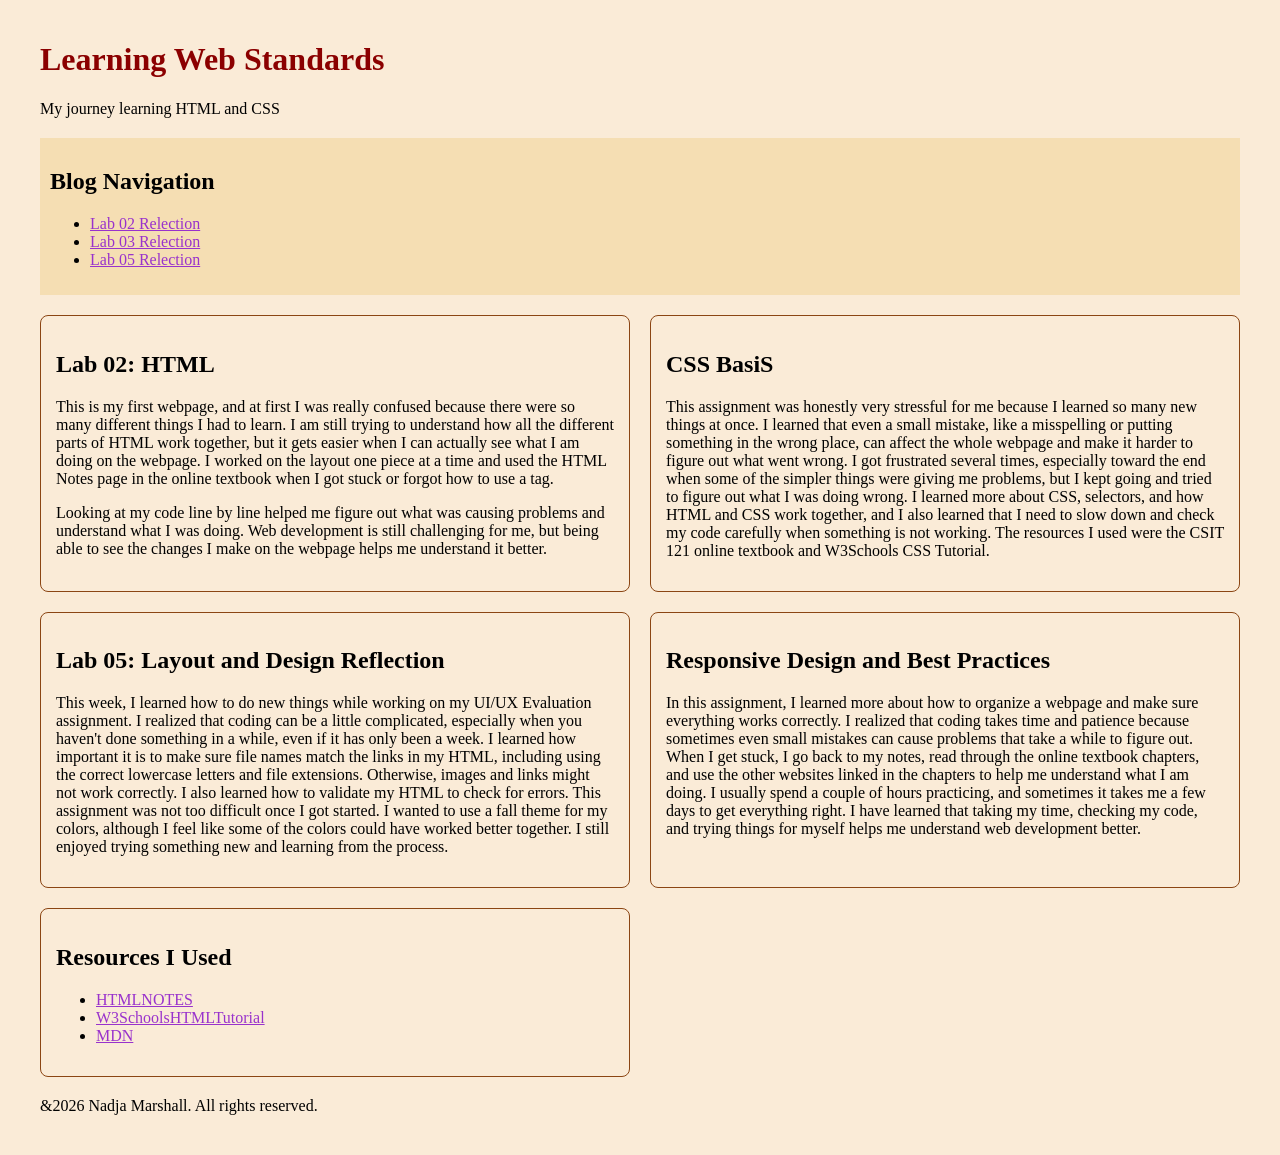
==== lab06/index.html @ 887932ea "Add files via upload" ====
<!DOCTYPE html>
<html lang="en">
<head>
    <meta charset="UTF-8">
    <meta name="viewpoint" content="width=device-width, inital-scale=1.0">
    <title>Learning Wed Standards</title>
    <link rel="stylesheet" href="style.css">
</head>
<body>
    <header>
    <h1 id="intro">Learning Web Standards</h1>
    <p>My journey learning HTML and CSS</p>
    </header>

    <nav>
        <h2>Blog Navigation</h2>
        <ul>
            <li><a href="lab02">Lab 02 Relection</a></li>
            <li><a href="lab03">Lab 03 Relection</a></li>
            <li><a href="lab05">Lab 05 Relection</a></li>
        </ul>
    </nav>

    <main class="blog-posts">
        <section id="lab02">
            <h2>Lab 02: HTML</h2>
            <P>This is my first webpage, and at first I was really confused because there were so many different things I had to learn. I am still trying to understand how all the different parts of HTML work together, but it gets easier when I can actually see what I am doing on the webpage. I worked on the layout one piece at a time and used the HTML Notes page in the online textbook when I got stuck or forgot how to use a tag.</P>
            <p>Looking at my code line by line helped me figure out what was causing problems and understand what I was doing. Web development is still challenging for me, but being able to see the changes I make on the webpage helps me understand it better.</p>
        </section>

        <section id="lab03">
            <h2>CSS BasiS</h2>
            <p>This assignment was honestly very stressful for me because I learned so many new things at once. I learned that even a small mistake, like a misspelling or putting something in the wrong place, can affect the whole webpage and make it harder to figure out what went wrong. I got frustrated several times, especially toward the end when some of the simpler things were giving me problems, but I kept going and tried to figure out what I was doing wrong. I learned more about CSS, selectors, and how HTML and CSS work together, and I also learned that I need to slow down and check my code carefully when something is not working. The resources I used were the CSIT 121 online textbook and W3Schools CSS Tutorial.</p>
        </section>

        <section id="lab05">
            <h2>Lab 05: Layout and Design Reflection</h2>
            <p>This week, I learned how to do new things while working on my UI/UX Evaluation assignment. I realized that coding can be a little complicated, especially when you haven't done something in a while, even if it has only been a week. I learned how important it is to make sure file names match the links in my HTML, including using the correct lowercase letters and file extensions. Otherwise, images and links might not work correctly. I also learned how to validate my HTML to check for errors. This assignment was not too difficult once I got started. I wanted to use a fall theme for my colors, although I feel like some of the colors could have worked better together. I still enjoyed trying something new and learning from the process.</p>
        </section>

        <section id="design">
            <h2>Responsive Design and Best Practices</h2>
            <p>In this assignment, I learned more about how to organize a webpage and make sure everything works correctly. I realized that coding takes time and patience because sometimes even small mistakes can cause problems that take a while to figure out. When I get stuck, I go back to my notes, read through the online textbook chapters, and use the other websites linked in the chapters to help me understand what I am doing. I usually spend a couple of hours practicing, and sometimes it takes me a few days to get everything right. I have learned that taking my time, checking my code, and trying things for myself helps me understand web development better.</p>
        </section>

        <section id="resources">
            <h2>Resources I Used</h2>
            <ul>
                <li><a href="https://opencontent.ccbcmd.edu/csit121/chapter/introduction-to-html-basics/">HTMLNOTES</a></li>
                <li><a href="https://www.w3schools.com/css/default.asp">W3SchoolsHTMLTutorial</a></li>
                <li><a href="https://developer.mozilla.org/en-US/docs/Learn_web_development/Core/Styling_basics/Styling_a_bio_page">MDN</a></li>
            </ul>
        </section>
    </main>
    <footer> 
         &amp;2026 Nadja Marshall. All rights reserved.
    </footer>
</body>
</html>
---- lab06/style.css ----
body{
    background-color: antiquewhite;
    color:black;
}

h1 {
    color:darkred
}

p {
    font-size: 16px;
}

a {
    color: darkorchid;
}
#intro {
    font-weight: bold;
}
.highlight {
    font-style: italic;
}

* {
    box-sizing: border-box;
}

body {
    margin: 0;
    padding: 20px;
}

header, nav, main, footer {
    max-width: 1200px;
    margin: 0 auto 20px;
}
.blog-posts {
    display: flex;
    flex-direction: column;
    gap: 20px;
}

.blog-posts section {
   padding: 15px;
    border: 1px solid #8b4513;
  border-radius: 8px;
}

nav {
    padding: 10px;
    background-color: #f5deb3;
}

@media (min-width: 768px) {
    .blog-posts {
        display: grid;
        grid-template-columns: repeat(2, minmax(0, 1fr));
         gap: 20px;
    }
}
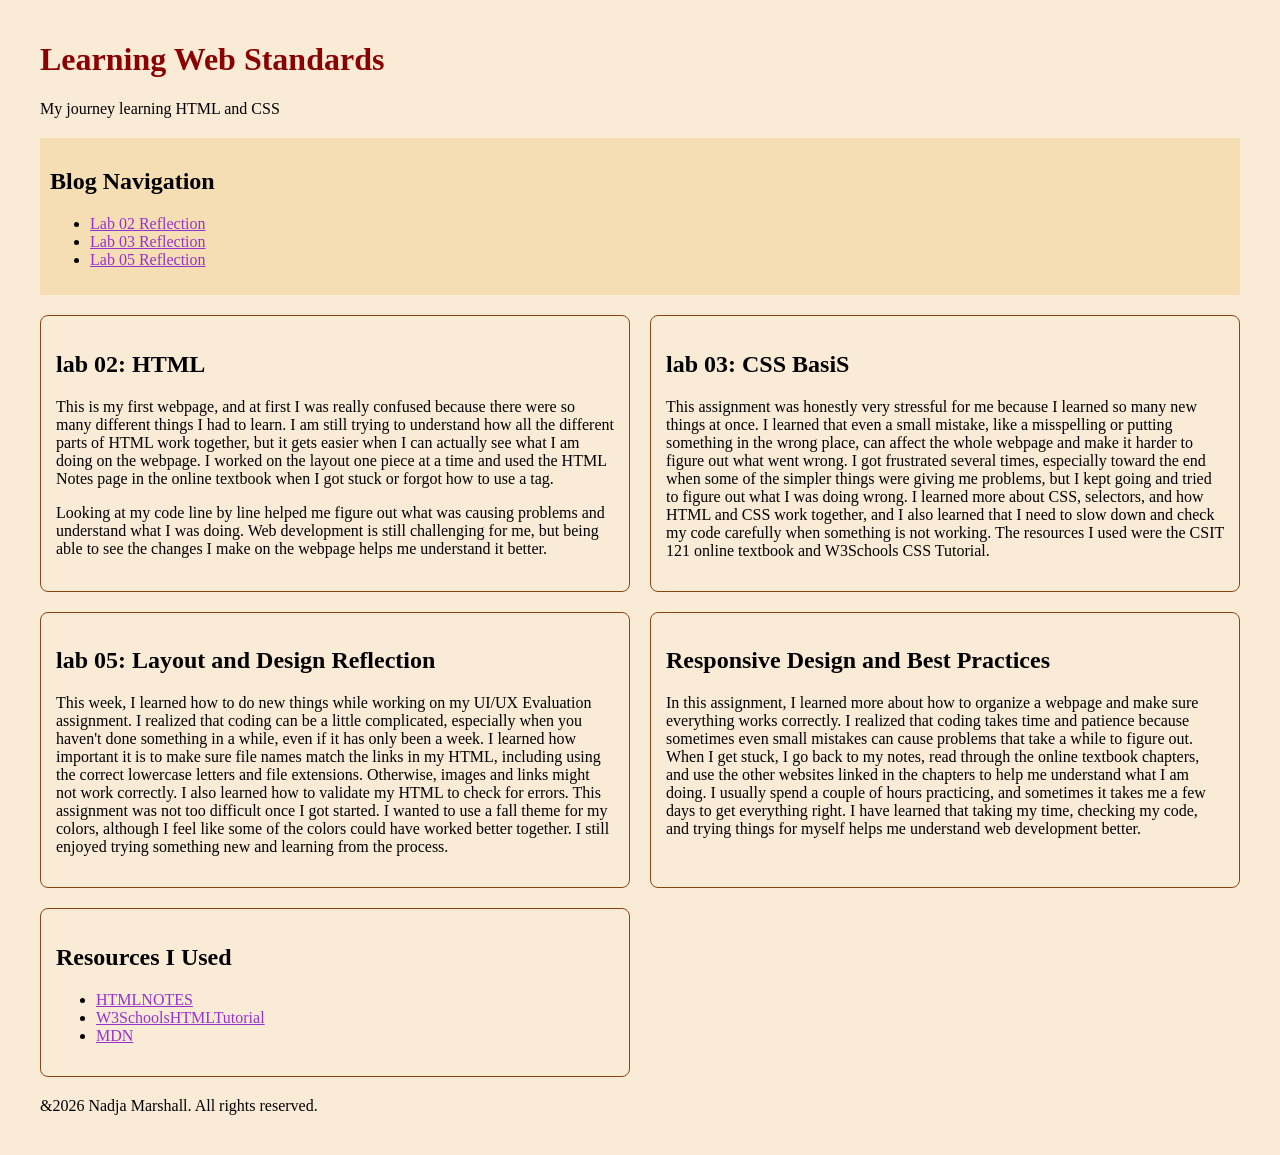
==== commit 5741c6f4: "Add files via upload" ====
--- a/lab06/index.html
+++ b/lab06/index.html
@@ -15,26 +15,26 @@
     <nav>
         <h2>Blog Navigation</h2>
         <ul>
-            <li><a href="lab02">Lab 02 Relection</a></li>
-            <li><a href="lab03">Lab 03 Relection</a></li>
-            <li><a href="lab05">Lab 05 Relection</a></li>
+            <li><a href="#lab02">Lab 02 Reflection</a></li>
+            <li><a href="#lab03">Lab 03 Reflection</a></li>
+            <li><a href="#lab05">Lab 05 Reflection</a></li>
         </ul>
     </nav>
 
     <main class="blog-posts">
         <section id="lab02">
-            <h2>Lab 02: HTML</h2>
+            <h2>lab 02: HTML</h2>
             <P>This is my first webpage, and at first I was really confused because there were so many different things I had to learn. I am still trying to understand how all the different parts of HTML work together, but it gets easier when I can actually see what I am doing on the webpage. I worked on the layout one piece at a time and used the HTML Notes page in the online textbook when I got stuck or forgot how to use a tag.</P>
             <p>Looking at my code line by line helped me figure out what was causing problems and understand what I was doing. Web development is still challenging for me, but being able to see the changes I make on the webpage helps me understand it better.</p>
         </section>
 
         <section id="lab03">
-            <h2>CSS BasiS</h2>
+            <h2>lab 03: CSS BasiS</h2>
             <p>This assignment was honestly very stressful for me because I learned so many new things at once. I learned that even a small mistake, like a misspelling or putting something in the wrong place, can affect the whole webpage and make it harder to figure out what went wrong. I got frustrated several times, especially toward the end when some of the simpler things were giving me problems, but I kept going and tried to figure out what I was doing wrong. I learned more about CSS, selectors, and how HTML and CSS work together, and I also learned that I need to slow down and check my code carefully when something is not working. The resources I used were the CSIT 121 online textbook and W3Schools CSS Tutorial.</p>
         </section>
 
         <section id="lab05">
-            <h2>Lab 05: Layout and Design Reflection</h2>
+            <h2>lab 05: Layout and Design Reflection</h2>
             <p>This week, I learned how to do new things while working on my UI/UX Evaluation assignment. I realized that coding can be a little complicated, especially when you haven't done something in a while, even if it has only been a week. I learned how important it is to make sure file names match the links in my HTML, including using the correct lowercase letters and file extensions. Otherwise, images and links might not work correctly. I also learned how to validate my HTML to check for errors. This assignment was not too difficult once I got started. I wanted to use a fall theme for my colors, although I feel like some of the colors could have worked better together. I still enjoyed trying something new and learning from the process.</p>
         </section>
 
